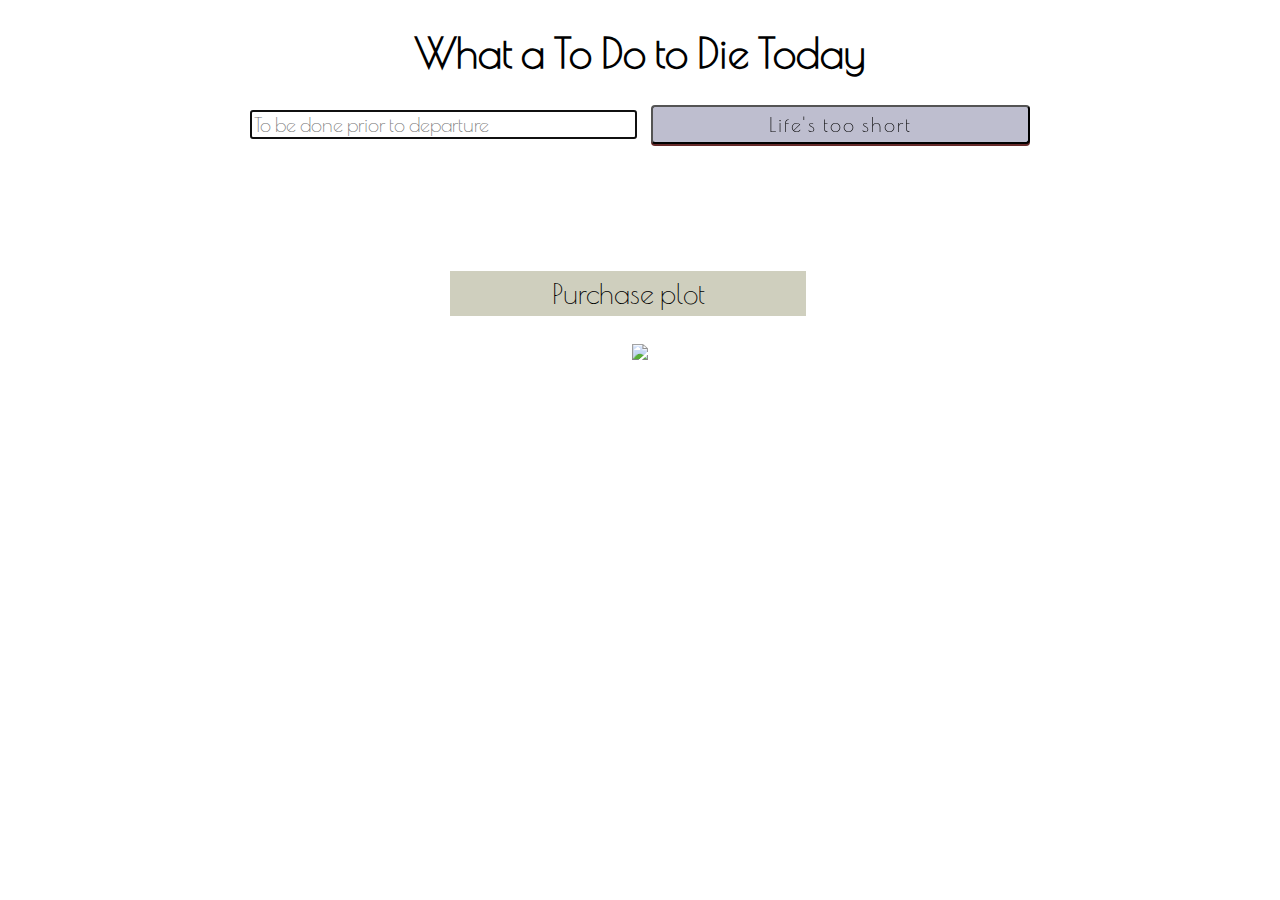
==== todo/index.html @ 1f065ea9 "." ====
<!DOCTYPE html>
<html lang="en">
<head>
	<meta charset="UTF-8">
	<link rel="stylesheet" type="text/css" href="css.css">
	<link href='http://fonts.googleapis.com/css?family=Poiret+One' rel='stylesheet' type='text/css'>
	<title>To-Do</title>
</head>
<body>
<h1>What a To Do to Die Today</h1>
<form action="">
	<label for="addition">
	<input type="text" name="addition" id="addition" autofocus="on" placeholder="To be done prior to departure">
	</label>
	<input type="button" id="add" value="Life's too short">
</form>
<div id="list">
	<ul>
		<li class=".todos">
			Purchase plot
		</li>
	</ul>
</div>
<img src="http://www.misskatecuttables.com/uploads/shopping_cart/9352/large_tombstones.png">
	<script src="https://ajax.googleapis.com/ajax/libs/jquery/2.1.3/jquery.min.js"></script>
		<script src="script.js"></script>
</body>
</html>
---- todo/css.css ----
h1{
	font-size: 42px;
	font-style: bold;
	font-family: Poiret One;
}

body{
	text-align: center;
}

ul{
	font-family: Poiret One;
	font-size: 28px;
	background-color: #CFCFBE;
	list-style-type: none;
	width: 25%;
	margin-left: 35%;
	margin-top: 10%;
	padding:6px 20px;
}

input{
	font-family: Poiret One;
	font-size: 20px;
	width: 30%;
}

.complete {
  text-decoration:line-through;
  color:#BEBECF;
}

.todos {
	background-color: #CFCFBE;
}

#add{
  margin-left:10px;
  background:#BEBECF;
  font-size:20px;
  font-family: Poiret One;
  padding:6px 20px;
  letter-spacing:2px;
  box-shadow:0 2px 0 0 #662929;
  border-radius:4px;
}
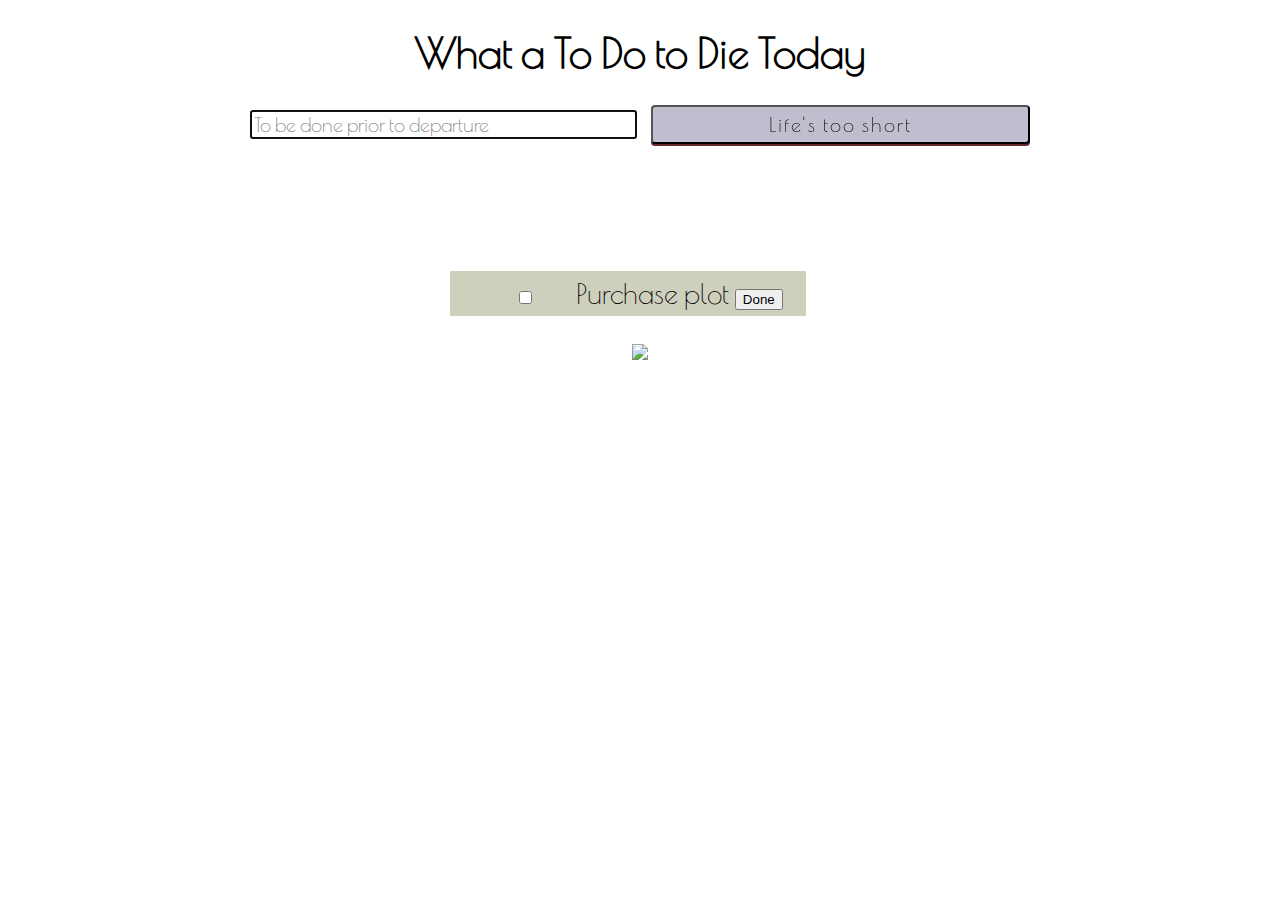
==== commit 5702a9fd: "css.css" ====
--- a/todo/index.html
+++ b/todo/index.html
@@ -16,8 +16,11 @@
 </form>
 <div id="list">
 	<ul>
-		<li class=".todos">
-			Purchase plot
+		<li>
+			<label>
+			  <input type="checkbox" name="checkbox" class="checkbox"/>Purchase plot
+			</label>
+			<button class="dButton">Done</button>
 		</li>
 	</ul>
 </div>
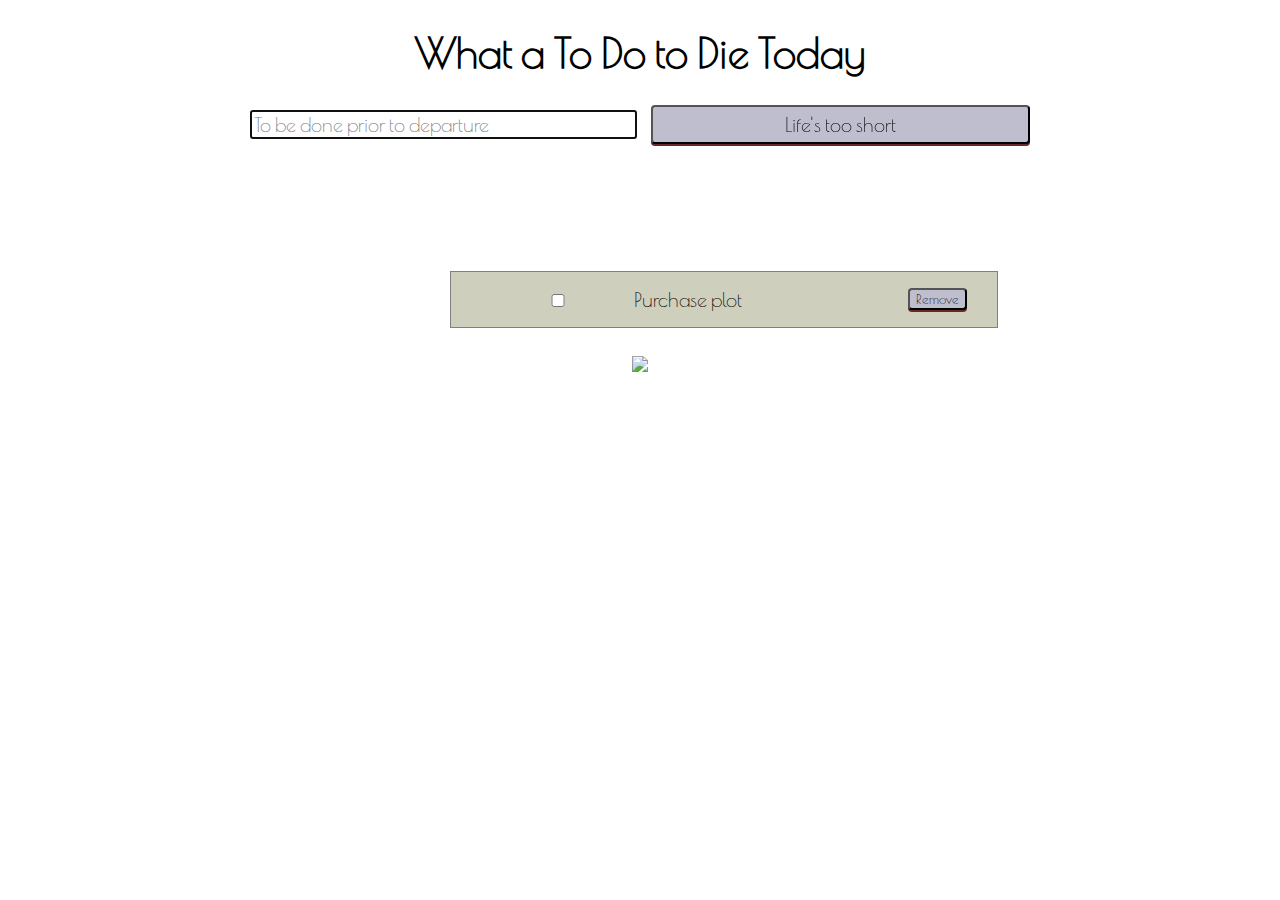
==== commit c44cd51f: "with more explicit remove button" ====
--- a/todo/index.html
+++ b/todo/index.html
@@ -20,7 +20,7 @@
 			<label>
 			  <input type="checkbox" name="checkbox" class="checkbox"/>Purchase plot
 			</label>
-			<button class="dButton">Done</button>
+			<button class="dButton">Remove</button>
 		</li>
 	</ul>
 </div>
--- a/todo/css.css
+++ b/todo/css.css
@@ -13,10 +13,11 @@
 	font-size: 28px;
 	background-color: #CFCFBE;
 	list-style-type: none;
-	width: 25%;
+	width: 40%;
 	margin-left: 35%;
 	margin-top: 10%;
 	padding:6px 20px;
+	border: 1px solid gray;
 }
 
 input{
@@ -25,13 +26,16 @@
 	width: 30%;
 }
 
-.complete {
+li.complete {
   text-decoration:line-through;
   color:#BEBECF;
 }
 
-.todos {
+li {
 	background-color: #CFCFBE;
+	text-align: left;
+	font-size: 20px;
+	padding: 10px;
 }
 
 #add{
@@ -40,7 +44,23 @@
   font-size:20px;
   font-family: Poiret One;
   padding:6px 20px;
-  letter-spacing:2px;
   box-shadow:0 2px 0 0 #662929;
   border-radius:4px;
+}
+
+#checkbox {
+	float: left;
+
+}
+
+.dButton{
+	  background:#BEBECF;
+	  font-family: Poiret One;
+  	box-shadow:0 2px 0 0 #662929;
+  	border-radius:4px;
+  	float: right;
+}
+
+.done{
+	display: none;
 }